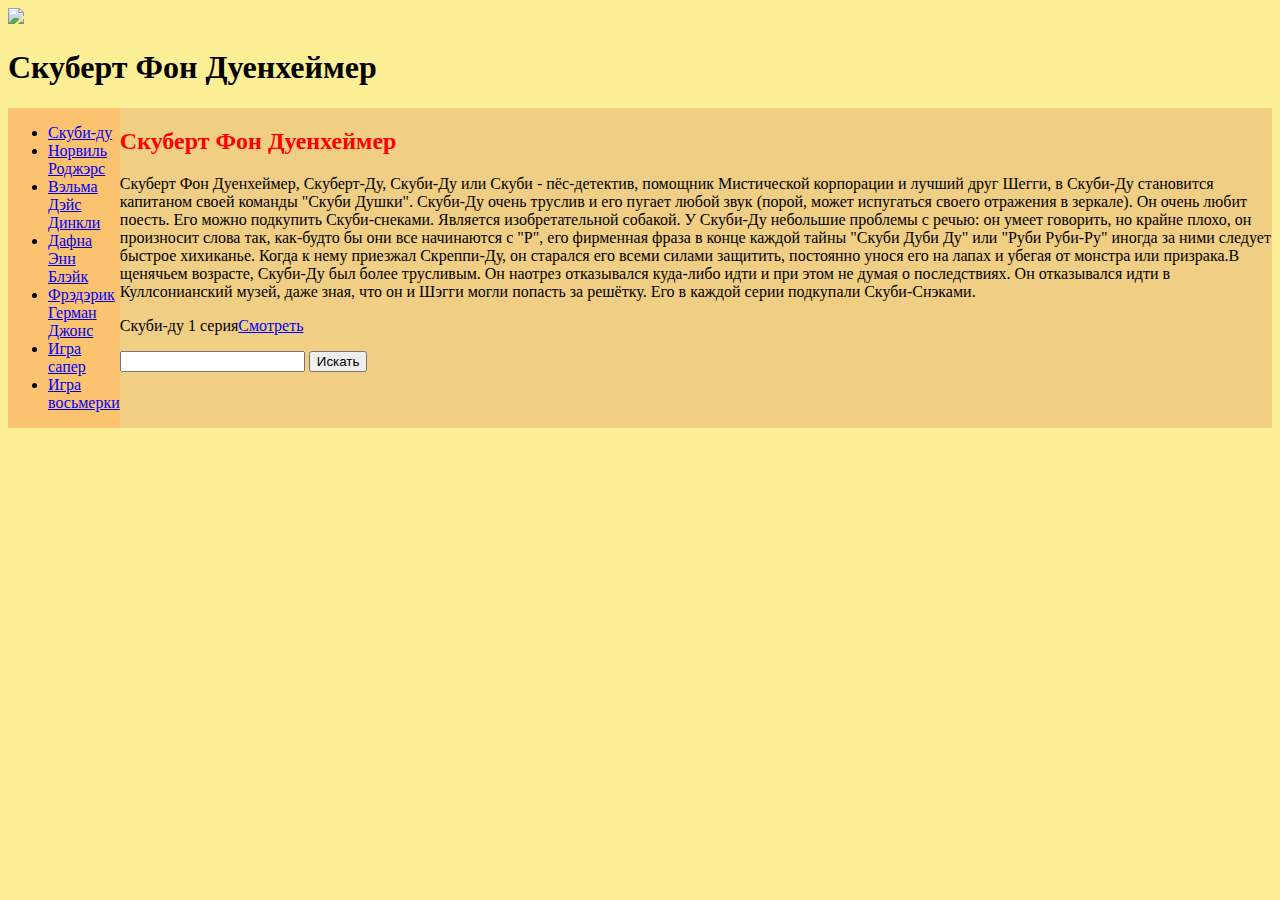
==== index.html @ 51c2fd99 "hh" ====
<!doctype html>
<html>
    <head>
        <meta charset="utf-8">
        <title>Cкуби-ду</title>
        <link href="style.css" rel="stylesheet">
    </head>
    <body>
        <header>
 <img src="https://i.ytimg.com/vi/MxQAb8nrZyI/maxresdefault.jpg">
        <h1>Скуберт Фон Дуенхеймер</h1>
        </header>
 <div id="flex">
        <nav>
            <ul>
                       <li><a href="index.html">Скуби-ду</a></li>
                       <li><a href="heggi.html">Норвиль Роджэрс</a></li>
                       <li><a href="velma.html">Вэльма Дэйс Динкли</a></li>
                       <li><a href="daphna.html">Дафна Энн Блэйк</a></li>
                       <li><a href="phred.html">Фрэдэрик Герман Джонс</a></li>
                       <li><a href="./minesweeper/index.html">Игра сапер</a></li>
                       <li><a href="./eight/eight.html">Игра восьмерки</a></li>




            </ul>
        </nav>
        <main>
             <h2>Скуберт Фон Дуенхеймер</h2>
             <p>
               Скуберт Фон Дуенхеймер, Скуберт-Ду, Скуби-Ду или Скуби - пёс-детектив, помощник Мистической корпорации и лучший друг Шегги,
               в Скуби-Ду становится капитаном своей команды "Скуби Душки".
               Скуби-Ду очень труслив и его пугает любой звук (порой, может испугаться своего отражения в зеркале). Он очень любит поесть.
               Его можно подкупить Скуби-снеками. Является изобретательной собакой. У Скуби-Ду небольшие проблемы с речью: он умеет говорить,
               но крайне плохо, он произносит слова так, как-будто бы они все начинаются с "Р", его фирменная фраза в конце каждой тайны "Скуби Дуби Ду"
               или "Руби Руби-Ру" иногда за ними следует быстрое хихиканье. Когда к нему приезжал Скреппи-Ду, он старался его всеми силами защитить,
               постоянно унося его на лапах и убегая от монстра или призрака.В щенячьем возрасте, Скуби-Ду был более трусливым.
               Он наотрез отказывался куда-либо идти и при этом не думая о последствиях. Он отказывался идти в Куллсонианский музей,
               даже зная, что он и Шэгги могли попасть за решётку. Его в каждой серии подкупали Скуби-Снэками.
            </p>
            <p>Скуби-ду 1 серия<a href="https://lordserial.la/multserialy/1237-chto-novenqkogo-skubi-du-3-seasone.html">Смотреть</a></a></p>
             <form action="https://www.google.com/search" method="ger">
                 <input type="text" name="q">
                 <input type="submit" value="Искать">
             </form>
          </main>
        </div>
    </body>
</html>
---- style.css ----
body {
    background-color:#FDEF96;
}
#flex {
 display: flex;
 flex-direction: row;
}
nav {
    background-color:#FBC270;
}
main {
    background-color:#F0CE84;
}
h2 {
    color:red;
}
h1 {
    color:black;
}
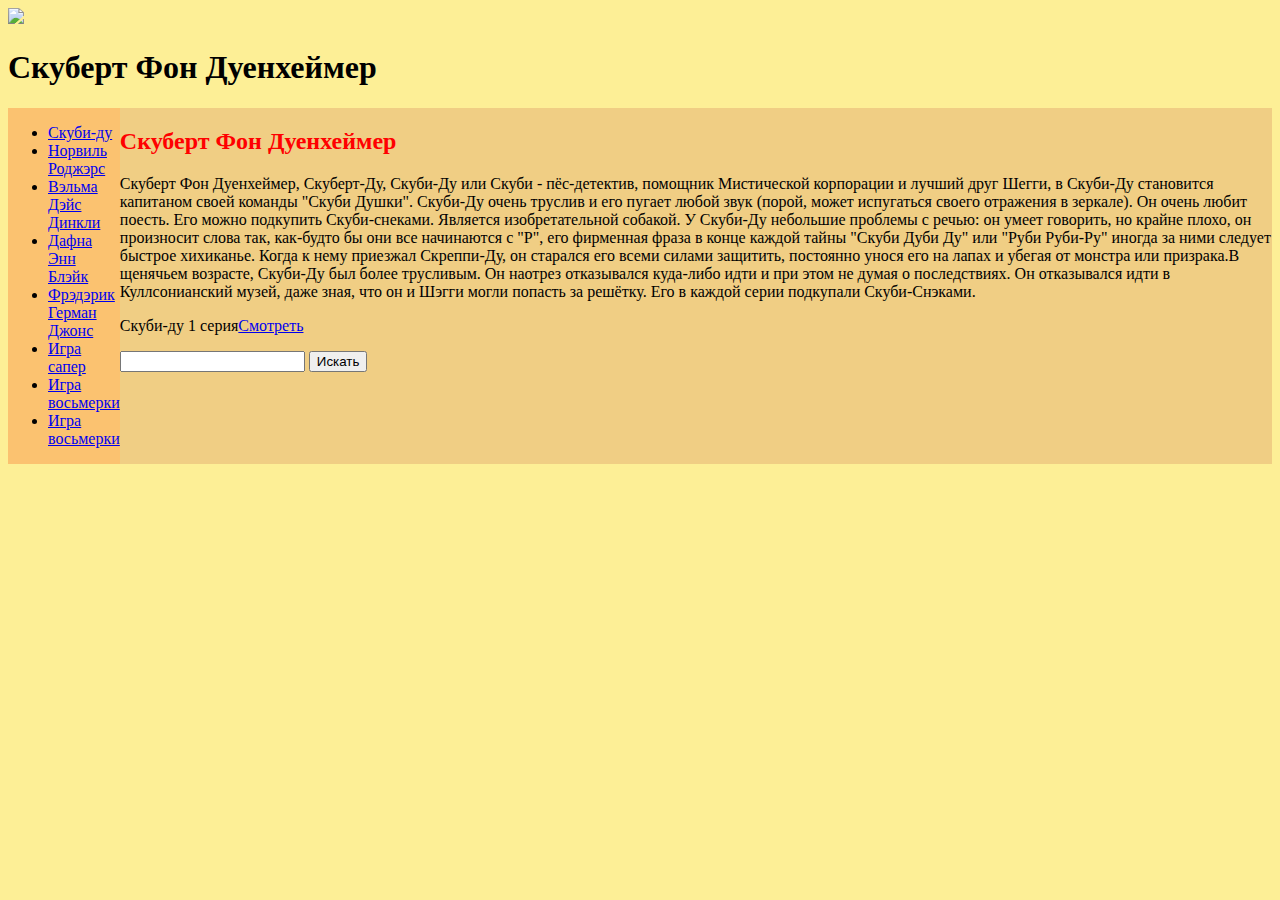
==== commit 699e2262: "kkl" ====
--- a/index.html
+++ b/index.html
@@ -20,7 +20,7 @@
                        <li><a href="phred.html">Фрэдэрик Герман Джонс</a></li>
                        <li><a href="./minesweeper/index.html">Игра сапер</a></li>
                        <li><a href="./eight/eight.html">Игра восьмерки</a></li>
-
+ <li><a href="./eight_ai/eight.html">Игра восьмерки</a></li>
 
 
 
